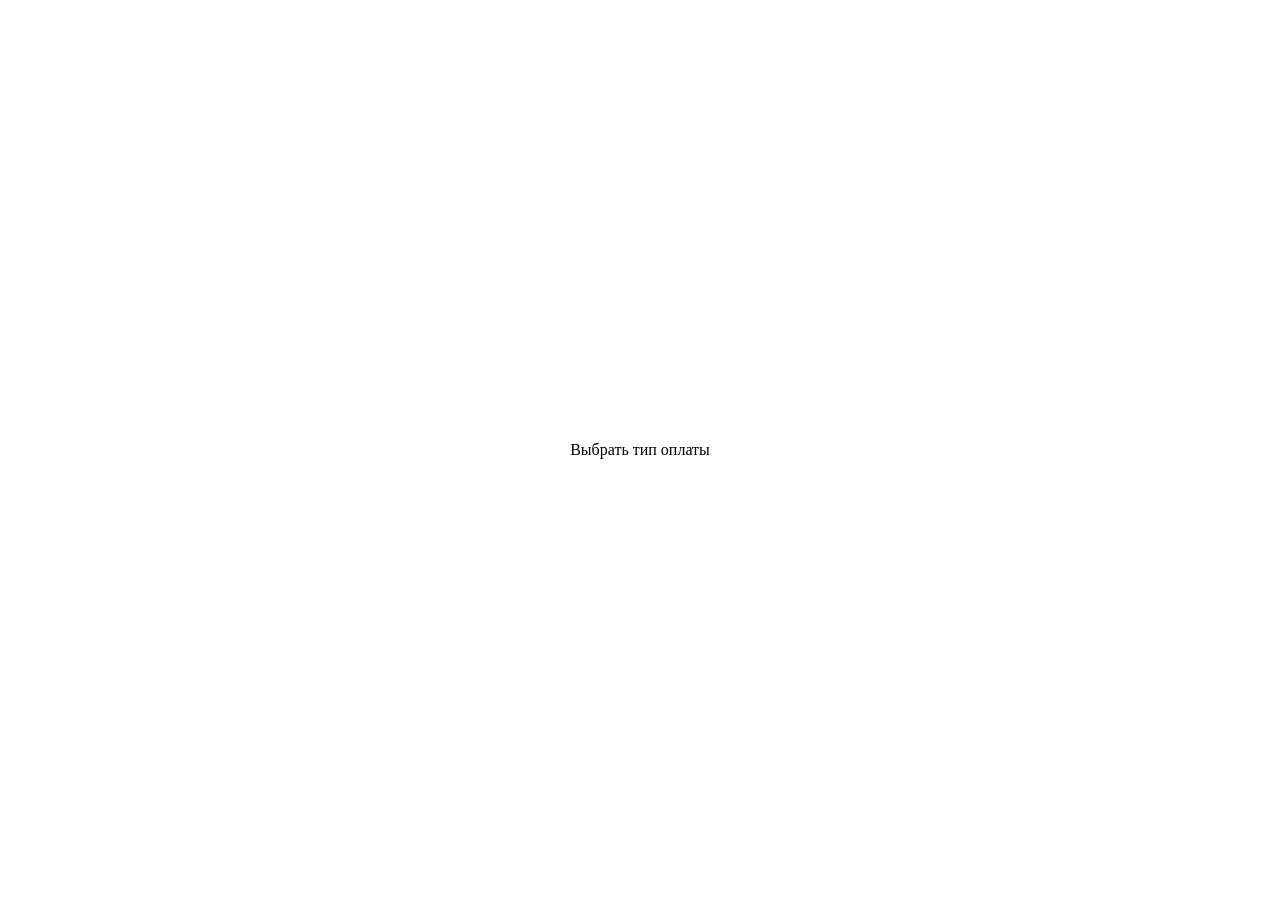
==== index.html @ 39bc83d6 "rename" ====
<!DOCTYPE html>
<html lang="ru">
<head>
    <meta charset="UTF-8">
    <meta name="viewport" content="width=device-width, initial-scale=1.0">
    <title>Test card interactive</title>
    <link rel="stylesheet" href="styles.css">
</head>
<body>
    <video id="firstVideo" autoplay muted>
        <source src="firstVideo.MOV" type="video/MOV">
    </video>

    <div id="myIdDiv">
        Выбрать тип оплаты
    </div>

    <video id="secondVideo" autoplay loop muted>
        <source src="secondVideo.MOV" type="video2/MOV">
    </video>

    <img id="hoveredImage" src="hoveredImage.jpg" alt="Фото">

    <script src="script.js"></script>
</body>
</html>
---- styles.css ----
body {
    margin: 0;
    overflow: hidden;
}

video, img {
    position: absolute;
    top: 0;
    left: 50%;
    transform: translateX(-50%);
    width: 100vw;
    height: 100vh;
    object-fit: cover;
    display: none; /* по умолчанию все скрыто */
}

#myIdDiv {
    position: absolute;
    top: 50%;
    left: 50%;
    transform: translate(-50%, -50%);
    padding: 20px;
    background-color: rgba(255, 255, 255, 0.7);
    cursor: pointer;
}
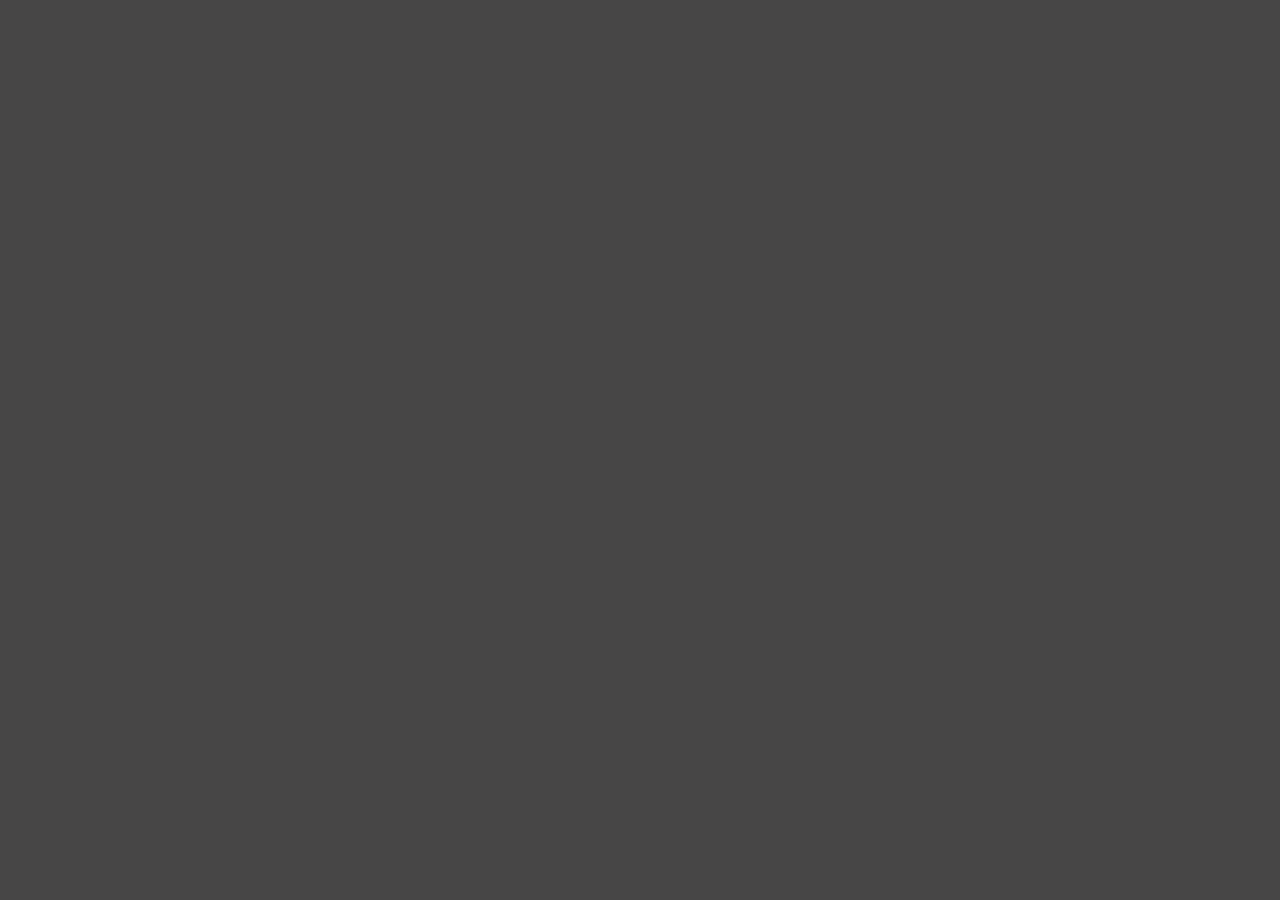
==== commit 52abecd7: "first" ====
--- a/index.html
+++ b/index.html
@@ -1,26 +1,32 @@
 <!DOCTYPE html>
 <html lang="ru">
+
+
+
 <head>
     <meta charset="UTF-8">
     <meta name="viewport" content="width=device-width, initial-scale=1.0">
-    <title>Test card interactive</title>
+    <title>Видео и Фото</title>
     <link rel="stylesheet" href="styles.css">
 </head>
+
 <body>
-    <video id="firstVideo" autoplay muted>
-        <source src="firstVideo.MOV" type="video/MOV">
+    <video id="firstVideo" muted autoplay class="video__item" src="firstVideo.MOV"></video>
+    <video id="secondVideo" loop muted autoplay class="video__item" src="secondVideo.MOV">
     </video>
 
+
+
+    
     <div id="myIdDiv">
-        Выбрать тип оплаты
-    </div>
+        Ведите мышь сюда
+ </div>
 
-    <video id="secondVideo" autoplay loop muted>
-        <source src="secondVideo.MOV" type="video2/MOV">
-    </video>
-
-    <img id="hoveredImage" src="hoveredImage.jpg" alt="Фото">
+    <div id="hoveredImage" class="darkTheme" src="hoveredImage.jpg" alt="Темный"> </div>
 
     <script src="script.js"></script>
+
+
 </body>
+
 </html>
--- a/styles.css
+++ b/styles.css
@@ -1,25 +1,47 @@
 body {
-    margin: 0;
-    overflow: hidden;
+    height: 100%;
+    width: 100%;
+    line-height: 1;
+    font-size: 14px;
+    background-color: rgb(71, 70, 70);
+    color: aliceblue;
+    font-family: Arial, Helvetica, sans-serif;
 }
 
-video, img {
-    position: absolute;
-    top: 0;
-    left: 50%;
-    transform: translateX(-50%);
-    width: 100vw;
-    height: 100vh;
-    object-fit: cover;
-    display: none; /* по умолчанию все скрыто */
+.video {
+    position:relative;
+    z-index: 3;
+}
+.video__item2 {
+    display: none;
 }
 
+.darkTheme {
+    display: none;
+    
+}
+
+    /* по умолчанию все скрыто */
+
 #myIdDiv {
+    display: none;
+    justify-content: center;
+    align-items: center;
+    clip-path: polygon(1% 35%, 84% 12%, 100% 67%, 18% 90%);
     position: absolute;
-    top: 50%;
-    left: 50%;
-    transform: translate(-50%, -50%);
-    padding: 20px;
-    background-color: rgba(255, 255, 255, 0.7);
+    height: 250px;
+    width: 300px;
+    top: 63%;
+    left: 38%;
+    padding: 30px;
+    background-color: rgb(154, 148, 148);
+    /* border-radius: 5px; */
+    /* border: 1px solid #dfff11; */
     cursor: pointer;
-}+    box-shadow: inset 0 0 0 2px rgba(73, 113, 255, 1);
+}
+
+
+/* Видео как фон css */
+
+
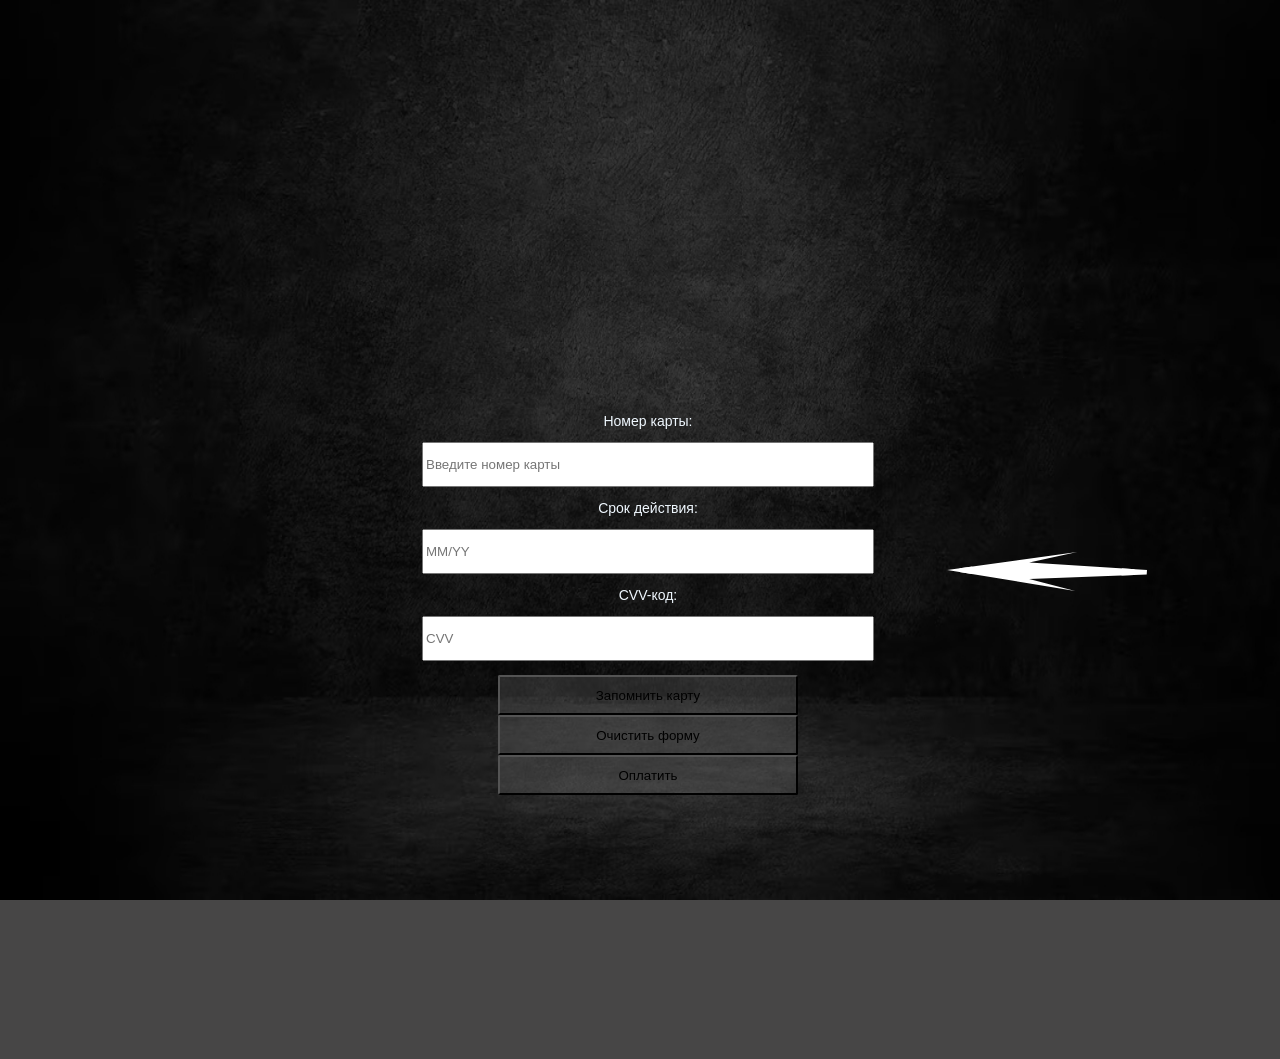
==== commit 65207c5f: "stage 4. prototype" ====
--- a/index.html
+++ b/index.html
@@ -11,21 +11,38 @@
 </head>
 
 <body>
+    <img class="background" src="background.jpg">
     <video id="firstVideo" muted autoplay class="video__item" src="firstVideo.MOV"></video>
-    <video id="secondVideo" loop muted autoplay class="video__item" src="secondVideo.MOV">
+    <video id="secondVideo" loop muted autoplay class="video__item2" src="secondVideo.MOV">
     </video>
 
+    <!-- Форма для ввода данных карты -->
+    <div id="myIdDiv">
+    </div>
+    <div id="card-form" class="hidden">
+        <form id="credit-card-form">
+            <label for="card-number">Номер карты:</label>
+            <br>
+            <input type="text" id="card-number" placeholder="Введите номер карты" maxlength="14">
+            <br>
+            <label for="expiry-date">Срок действия:</label>
+            <br>
+            <input type="text" id="expiry-date" placeholder="MM/YY" maxlength="5">
+            <br>
+            <label for="cvv">CVV-код:</label>
+            <br>
+            <input type="text" id="cvv" placeholder="CVV" maxlength="3">
+            <br>
+            <button id="remember-card">Запомнить карту</button>
 
+            <button id="clear-form">Очистить форму</button>
 
-    
-    <div id="myIdDiv">
-        Ведите мышь сюда
- </div>
-
-    <div id="hoveredImage" class="darkTheme" src="hoveredImage.jpg" alt="Темный"> </div>
+            <button id="submit-form">Оплатить</button>
+        </form>
+    </div>
+    <img id="hoveredImage" class="darkTheme" src="hoveredImage.jpg" alt="Темный" />
 
     <script src="script.js"></script>
-
 
 </body>
 
--- a/styles.css
+++ b/styles.css
@@ -1,4 +1,7 @@
 body {
+    display: flex;
+    align-items: center;
+    flex-direction: column;
     height: 100%;
     width: 100%;
     line-height: 1;
@@ -6,42 +9,88 @@
     background-color: rgb(71, 70, 70);
     color: aliceblue;
     font-family: Arial, Helvetica, sans-serif;
+    overflow: hidden;
+}
+
+.background {
+    position: absolute;
+    width: 100%;
+    height: 100%;
+    left: 0;
+    top: 0;
+    z-index: -1;
 }
 
 .video {
-    position:relative;
-    z-index: 3;
+    position: relative;
 }
+
 .video__item2 {
     display: none;
 }
 
 .darkTheme {
     display: none;
-    
+    width: 720px;
+    height: 1280px;
 }
 
-    /* по умолчанию все скрыто */
+/* по умолчанию все скрыто */
 
 #myIdDiv {
-    display: none;
+    display: flex;
     justify-content: center;
+    align-items:flex-end;
+    clip-path: polygon(65% 38%, 41% 45%, 100% 50%, 100% 53%, 41% 56%, 64% 64%, 0% 50%);
+    position: absolute;
+    cursor: pointer;
+    height: 100px;
+    width: 150px;
+    top: 55%;
+    left: 74%;
+    background-color: rgb(255, 255, 255);
+    border-radius: 50%;
+    border: 25px solid #ffffff;
+    transition: 2s;
+}
+
+/* #myIdDiv.:hover  {
+    opacity: 1;
+  } */
+
+/* Видео как фон css */
+
+#card-form {
+    /* display: flex;
+    flex-direction: column;
     align-items: center;
-    clip-path: polygon(1% 35%, 84% 12%, 100% 67%, 18% 90%);
-    position: absolute;
-    height: 250px;
-    width: 300px;
-    top: 63%;
-    left: 38%;
-    padding: 30px;
-    background-color: rgb(154, 148, 148);
-    /* border-radius: 5px; */
-    /* border: 1px solid #dfff11; */
-    cursor: pointer;
-    box-shadow: inset 0 0 0 2px rgba(73, 113, 255, 1);
+    flex-wrap: wrap; */
+
+    padding: 10%;
+    margin: 10%;
 }
 
 
-/* Видео как фон css */
+#credit-card-form {
+    display: flex;
+    align-items: center;
+    flex-wrap: wrap;
+    flex-direction: column;
 
+}
 
+input {
+    width: 444px;
+    height: 39px;
+}
+
+button {
+    border-radius: 2px;
+    background-color: rgba(116, 116, 115, 0.292);
+    height: 40px;
+    width: 300px;
+}
+
+/* .hidden {
+    display: none;
+} */
